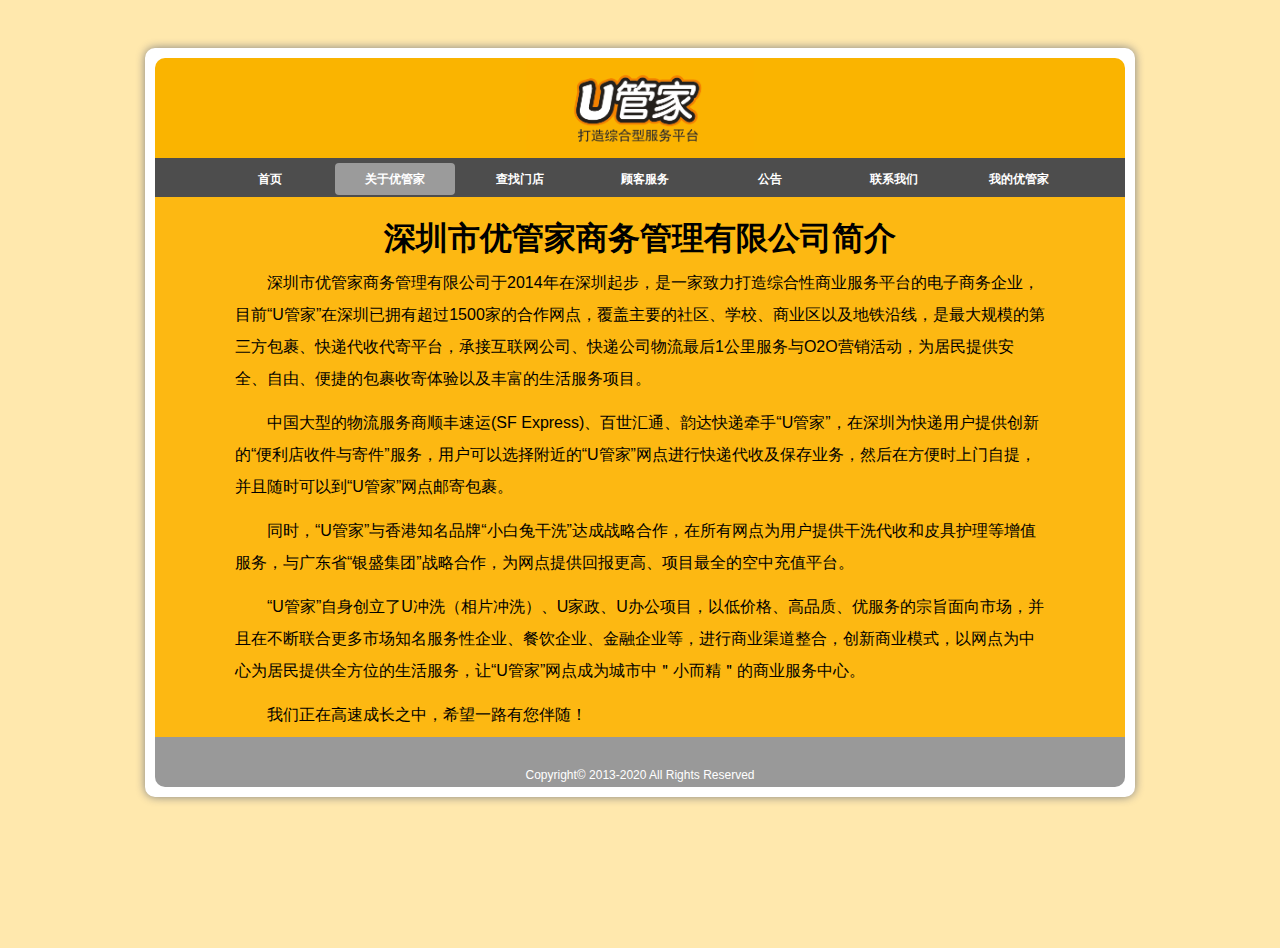
==== src/main/webapp/about.html @ a9724da0 "Create" ====
<html>

<head>

<title>优管家</title>

<meta http-equiv="Content-Type" content="text/html; charset=utf-8">

<link rel="stylesheet" type="text/css" href="style/base.css">

<style type="text/css">

.mainInfo h2{

	margin: 0px;

	padding-top: 20px;

	font-size: 32px;

	color: black;

}

.mainInfo p{

	padding: 6px 5em;

	margin: 0px;

	text-align: left;

	text-indent: 2em;

	font-size: 16px;

	line-height: 32px;

	color: black;

}

</style>

<script src="js/jquery-1.11.2.min.js"></script>

</head>

<body>

<div class="container" style="margin-top:3em;">

	<div class="outerWrapper">

		<div class="innerWrapper">

			<div class="header">

				<div class="headerLogo">

					<img src="style/images/logo.png">

				</div>

			</div>

			<div class="MainMenu">

				<ul>

					<li><a href="index.html">首页</a></li>

				</ul>

				<ul>

					<li><a class="now">关于优管家</a></li>

				</ul>

				<ul>

					<li><a href="map.html">查找门店</a></li>

				</ul>

				<ul>

					<li><a href="service.html">顾客服务</a></li>

				</ul>

				<ul>

					<li><a href="notice.html">公告</a></li>

				</ul>

				<ul>

					<li><a href="contactus.html">联系我们</a></li>

				</ul>

				<ul>

					<li><a href="public/my">我的优管家</a></li>

				</ul>

			</div>

			<div class="mainInfo" style="background: #FDB812;padding:0px;">

				<h2>深圳市优管家商务管理有限公司简介</h2>

				<div>

				<p>深圳市优管家商务管理有限公司于2014年在深圳起步，是一家致力打造综合性商业服务平台的电子商务企业，目前“U管家”在深圳已拥有超过1500家的合作网点，覆盖主要的社区、学校、商业区以及地铁沿线，是最大规模的第三方包裹、快递代收代寄平台，承接互联网公司、快递公司物流最后1公里服务与O2O营销活动，为居民提供安全、自由、便捷的包裹收寄体验以及丰富的生活服务项目。</p>

				<!--
				<p>“U管家”作为专业的代收/寄货服务商，与中国最大的电子商务公司阿里巴巴(Alibaba Inc.)集团合作，成为天猫商城和淘宝网的服务网点--菜鸟驿站，天猫及淘宝网上的买家可以在网购下单时，直接选择身边的莱鸟驿站作为物流的收件地址，轻松解决了买家收货不便、保护家庭地址隐私等问题。</p>
				
				<p>“U管家”作为专业的代收/寄货服务商，与深圳猫屋电子商务便民服务有限公司合作，基于移动互联网连接人与线下身边实体小门店，提供两公里社区范围内收货不便、保护家庭地址隐私等问题的解决方案。</p>
				-->
				
				<p>中国大型的物流服务商顺丰速运(SF Express)、百世汇通、韵达快递牵手“U管家”，在深圳为快递用户提供创新的“便利店收件与寄件”服务，用户可以选择附近的“U管家”网点进行快递代收及保存业务，然后在方便时上门自提，并且随时可以到“U管家”网点邮寄包裹。</p>

				<p>同时，“U管家”与香港知名品牌“小白兔干洗”达成战略合作，在所有网点为用户提供干洗代收和皮具护理等增值服务，与广东省“银盛集团”战略合作，为网点提供回报更高、项目最全的空中充值平台。</p>

				<p>“U管家”自身创立了U冲洗（相片冲洗）、U家政、U办公项目，以低价格、高品质、优服务的宗旨面向市场，并且在不断联合更多市场知名服务性企业、餐饮企业、金融企业等，进行商业渠道整合，创新商业模式，以网点为中心为居民提供全方位的生活服务，让“U管家”网点成为城市中＂小而精＂的商业服务中心。</p>

				<p>我们正在高速成长之中，希望一路有您伴随！</p>

				</div>

			</div>

			<div class="footer">

				<div class="footerContent">Copyright©  2013-2020    All Rights Reserved</div>

			</div>

		</div>

	</div>

</div>

</body>

</html>
---- src/main/webapp/style/base.css ----
body {
	padding: 0px;
	background: url(images/bg2.png) #FFE8AD repeat-x 50% top;
	margin: 0px;
	font-family: Arial, Helvetica, sans-serif;
	color: #666;
	text-align: center;
	height: 100%;
}

div, ul{
	padding: 0px;
	margin: 0px;
}

li{
	list-style: none;
}

.container{
	width: 990px;
	margin: 0 auto;
	position: relative;
}

.outerWrapper{
}

.innerWrapper{
  border: 10px solid #FFF;
  border-radius: 10px;
  box-shadow: 00px 0px 10px #808080;
  background: #FFF;
}

.header{
	height: 100px;
	background: #FAB400;
  	border-top-left-radius: 10px;
  	border-top-right-radius: 10px;
  	text-align: center;
}

.headerLogo{
	height: 100px;	
}

.headerLogo img{
	height: 100px;
}

.globalNav{
	float: right;
	height: 40px;
	width: 113px;
	padding: 55px 35px 0px 0px;
}

.globalLinks {
	padding: 5px 0px;
	font-size: 11px;
}

.globalLinks a{
	padding: 0px 4px 0px 3px;
	color: white;
	font-size: 11px;
}

.secondaryNav{
	min-height: 280px;
	background: url(images/bknd_secondary_nav.png) no-repeat left top;
	min-width: 156px;
}


.MainMenu{
	min-height: 34px;
	background: #4D4D4D;
	height: 34px;
	padding: 5px 0px 0px 53px;
}

.MainMenu li{
	float: left;
}

.MainMenu a{
	display: block;
	font-weight: bold;
	font-size: 12px;
	color: #FFF;
	height: 32px;
	text-decoration: none;
	border-radius: 4px;
	line-height: 32px;
	width: 120px;
	cursor: pointer;
	margin: 0px 0.2em;
}

.MainMenu a:hover{
	background: #9B9B9B;
}

.MainMenu a.now{
	background: #9B9B9B;
}

.mainInfo{
	min-height: 450px;
}

.footer{
	clear: both;
	border-bottom-left-radius: 10px;
  	background: #999;
  	border-bottom-right-radius: 10px;
  	height: 50px;
	text-align: center;
	position: relative;
}

.footerContent {
	margin: 0px;
	color: white;
	font-size: 12px;
	position: absolute;
	bottom: 5px;
	left: 0px;
	width: 100%;
}
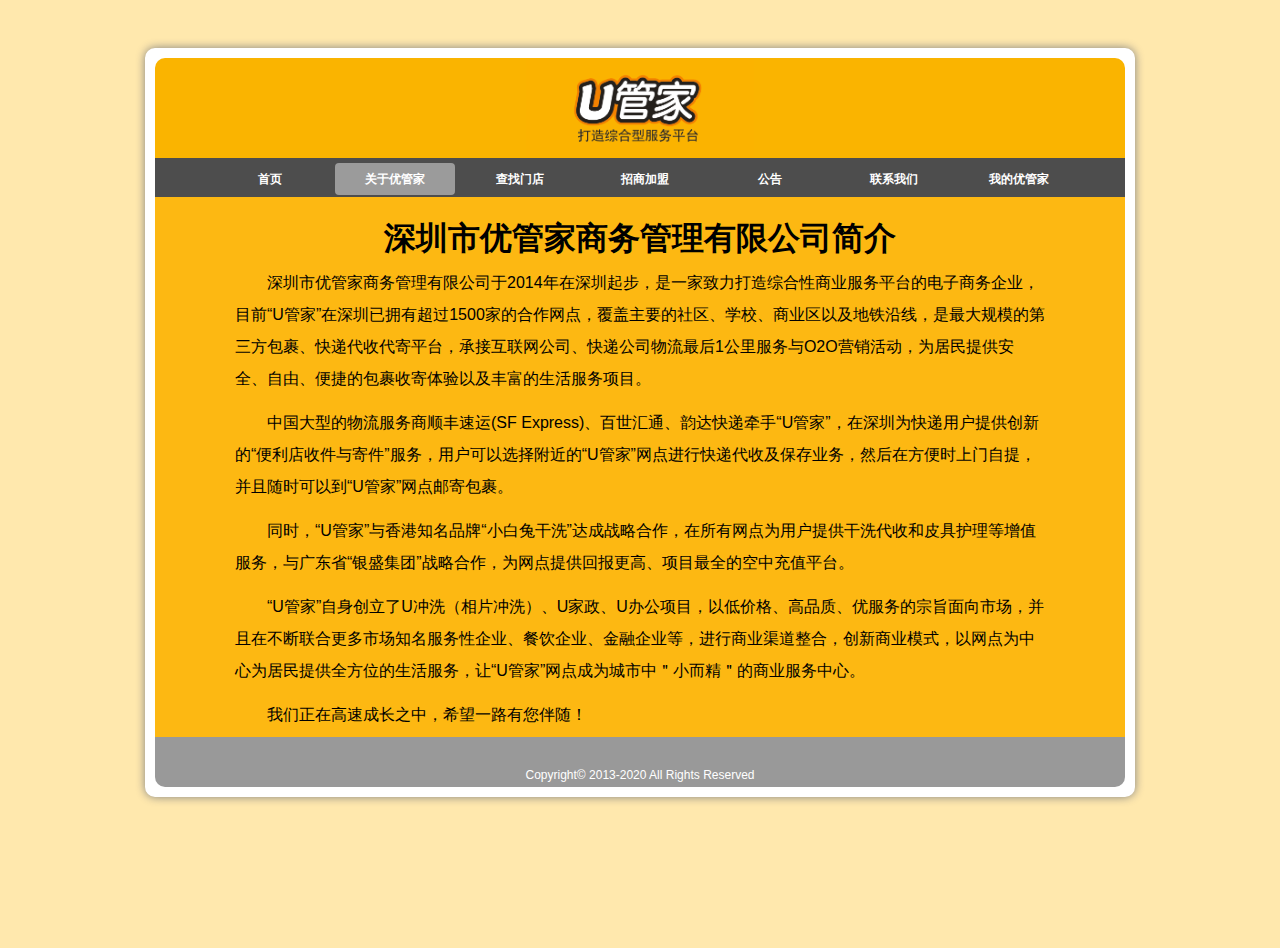
==== commit 08019ef1: "aijiejia v0.1" ====
--- a/src/main/webapp/about.html
+++ b/src/main/webapp/about.html
@@ -43,7 +43,15 @@
 </style>
 
 <script src="js/jquery-1.11.2.min.js"></script>
-
+<script>
+var _hmt = _hmt || [];
+(function() {
+  var hm = document.createElement("script");
+  hm.src = "//hm.baidu.com/hm.js?ad10017b28ca2b9540b3736b706c5fa5";
+  var s = document.getElementsByTagName("script")[0]; 
+  s.parentNode.insertBefore(hm, s);
+})();
+</script>
 </head>
 
 <body>
@@ -86,7 +94,7 @@
 
 				<ul>
 
-					<li><a href="service.html">顾客服务</a></li>
+					<li><a href="service.html">招商加盟</a></li>
 
 				</ul>
 
